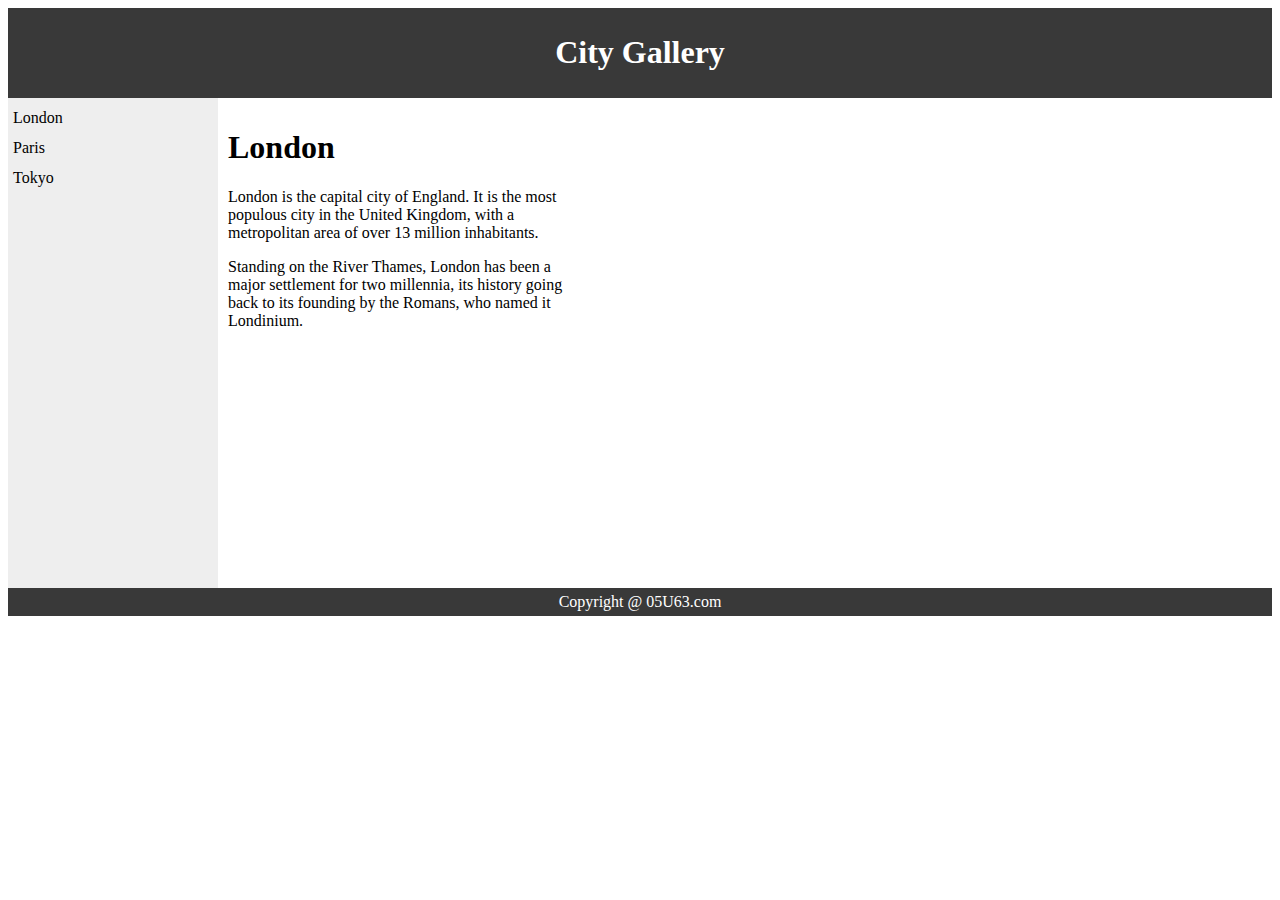
==== buju.html @ 1b9b2849 "更新文件" ====
<!DOCTYPE html>
<html lang="en">
<head>
    <meta charset="UTF-8">
    <meta name="viewport" content="width=device-width, initial-scale=1.0">
	<meta name="Keywords" content="">
    <title>Document</title>
<style>
header {
    background-color:#393939;
    color:white;
    text-align:center;
    padding:5px; 
}
nav {
    line-height:30px;
    background-color:#eeeeee;
    height:480px;
    width:200px;
    float:left;
    padding:5px; 
}
section {
    width:350px;
    float:left;
    padding:10px; 
}
footer {
    background-color:#393939;
    color:white;
    clear:both;
    text-align:center;
    padding:5px; 
}
</style>
</head>
<body>
 <header>
<h1>City Gallery</h1>
</header>

<nav>
London<br>
Paris<br>
Tokyo<br>
</nav>

<section>
<h1>London</h1>
<p>
London is the capital city of England. It is the most populous city in the United Kingdom,
with a metropolitan area of over 13 million inhabitants.
</p>
<p>
Standing on the River Thames, London has been a major settlement for two millennia,
its history going back to its founding by the Romans, who named it Londinium.
</p>
</section>

<footer>
Copyright @ 05U63.com
</footer>
</body>
</html>
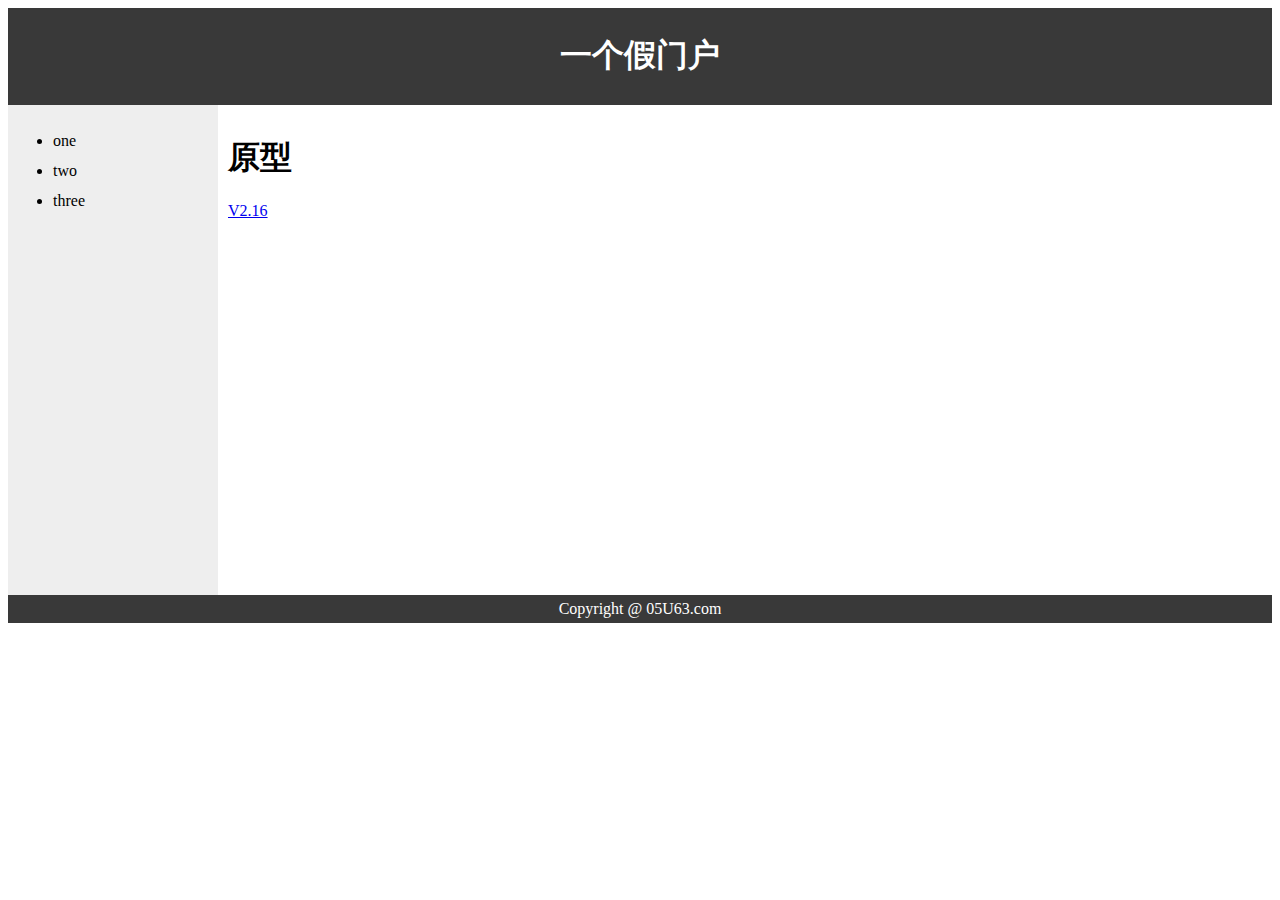
==== commit 81aa127a: "修改buju" ====
--- a/buju.html
+++ b/buju.html
@@ -36,24 +36,20 @@
 </head>
 <body>
  <header>
-<h1>City Gallery</h1>
+<h1>一个假门户</h1>
 </header>
 
 <nav>
-London<br>
-Paris<br>
-Tokyo<br>
+	<ul>
+		<li>one</li>
+		<li>two</li>
+		<li>three</li>
 </nav>
 
 <section>
-<h1>London</h1>
+<h1>原型</h1>
 <p>
-London is the capital city of England. It is the most populous city in the United Kingdom,
-with a metropolitan area of over 13 million inhabitants.
-</p>
-<p>
-Standing on the River Thames, London has been a major settlement for two millennia,
-its history going back to its founding by the Romans, who named it Londinium.
+<a href="ygy2.16/index.html">V2.16</a>
 </p>
 </section>
 
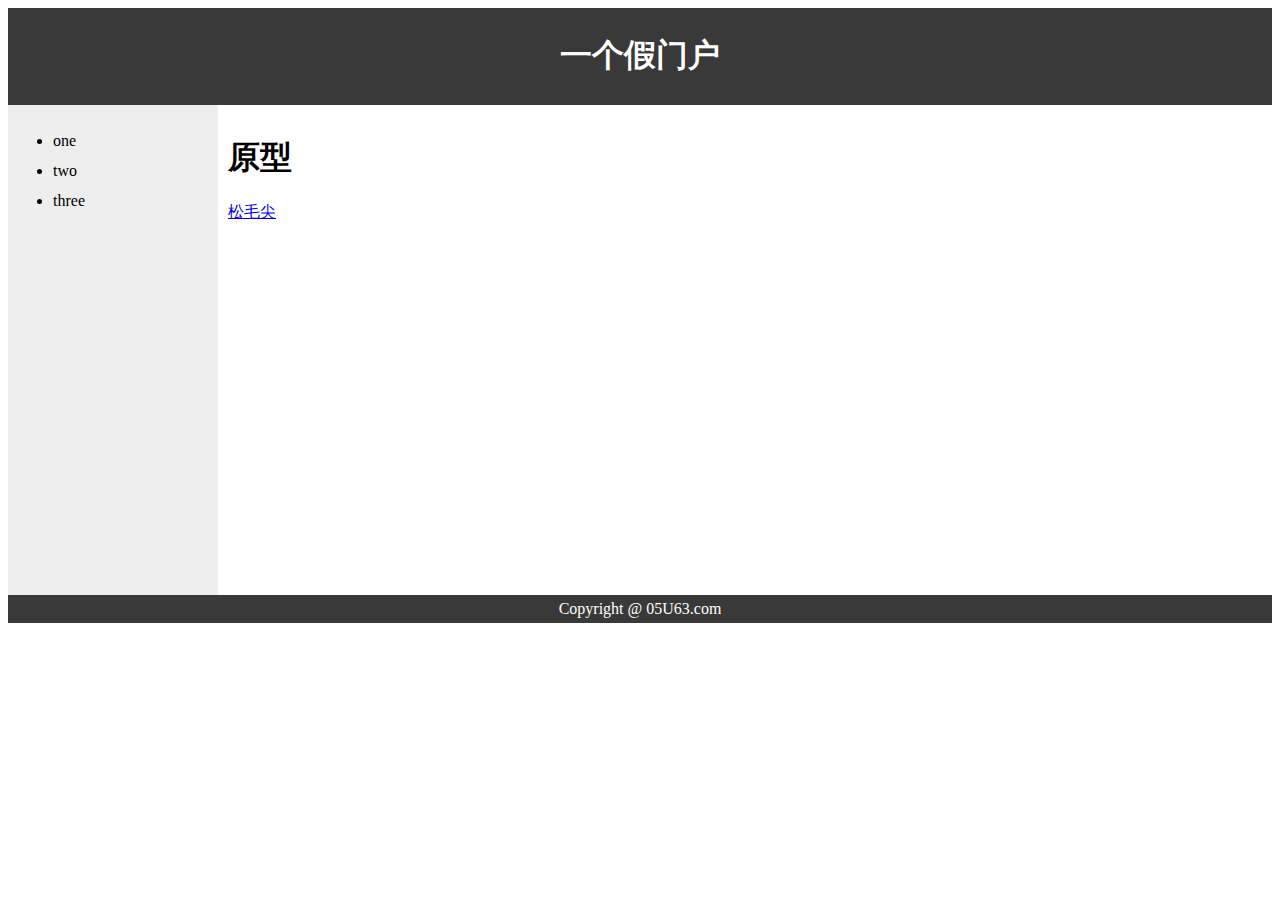
==== commit a8ad9242: "modify buju" ====
--- a/buju.html
+++ b/buju.html
@@ -4,7 +4,7 @@
     <meta charset="UTF-8">
     <meta name="viewport" content="width=device-width, initial-scale=1.0">
 	<meta name="Keywords" content="">
-    <title>Document</title>
+    <title>opendoor</title>
 <style>
 header {
     background-color:#393939;
@@ -49,7 +49,7 @@
 <section>
 <h1>原型</h1>
 <p>
-<a href="ygy2.16/index.html">V2.16</a>
+<a href="https://wj05u63.github.io/testgit/smj/index">松毛尖</a>
 </p>
 </section>
 
